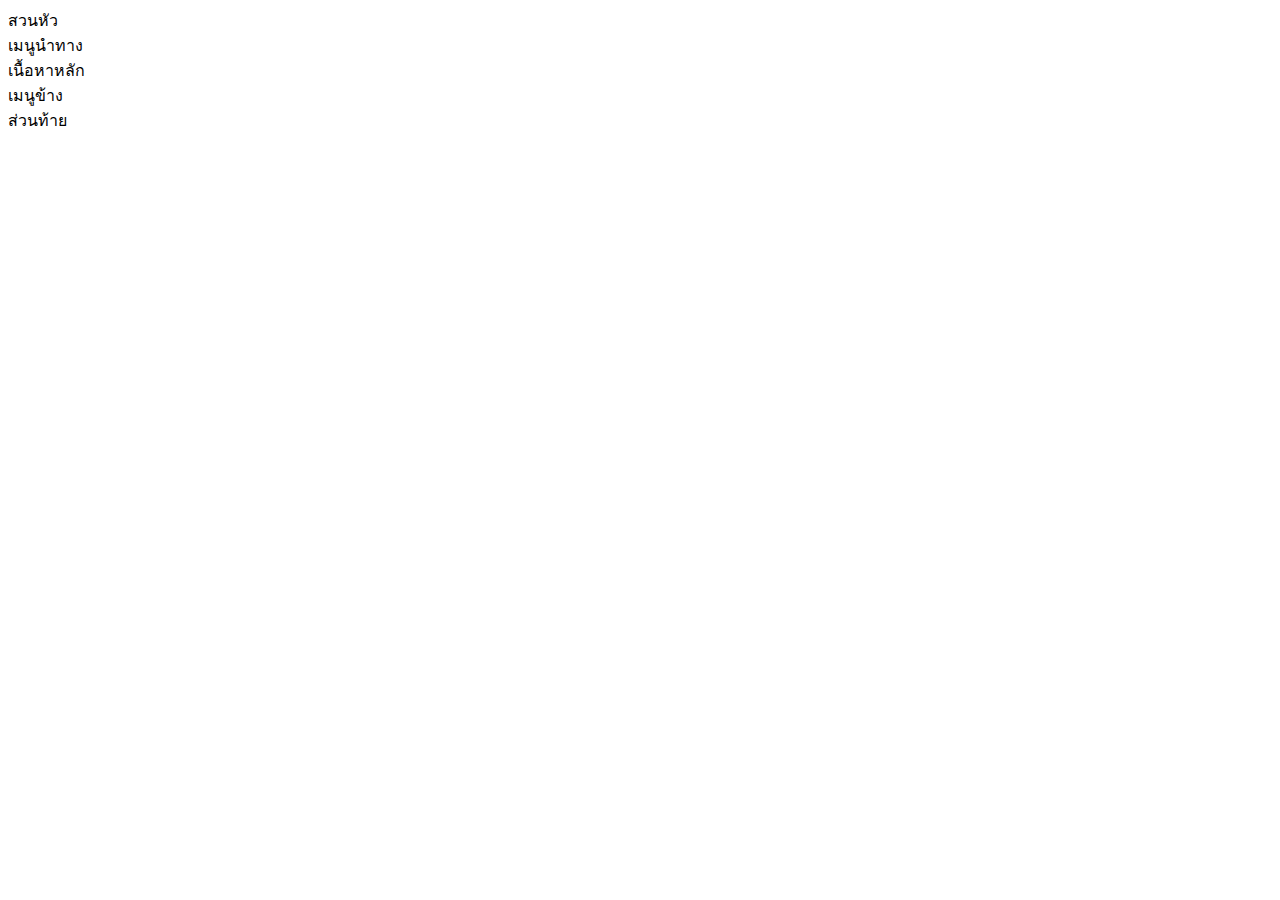
==== index.html @ 845a9fdf "เพิ่มโครงสร้างHTMLพื้นฐาน" ====
<!DOCTYPE html> 
<html lang="th"> 
<head> 
    <meta charset="UTF-8"> 
    <meta name="viewport" content="width=device-width, initial-scale=1.0"> 
    <title>Grid Layout Lab</title> 
    <link rel="stylesheet" href="styles.css"> 
</head> 
<body> 
    <div class="grid-container"> 
        <header class="header">สวนหัว</header> 
        <nav class="nav">เมนูนําทาง</nav> 
        <main class="main">เนื้อหาหลัก</main> 
        <aside class="sidebar">เมนูข้าง</aside> 
        <footer class="footer">ส่วนท้าย</footer> 
    </div> 
</body> 
</html>
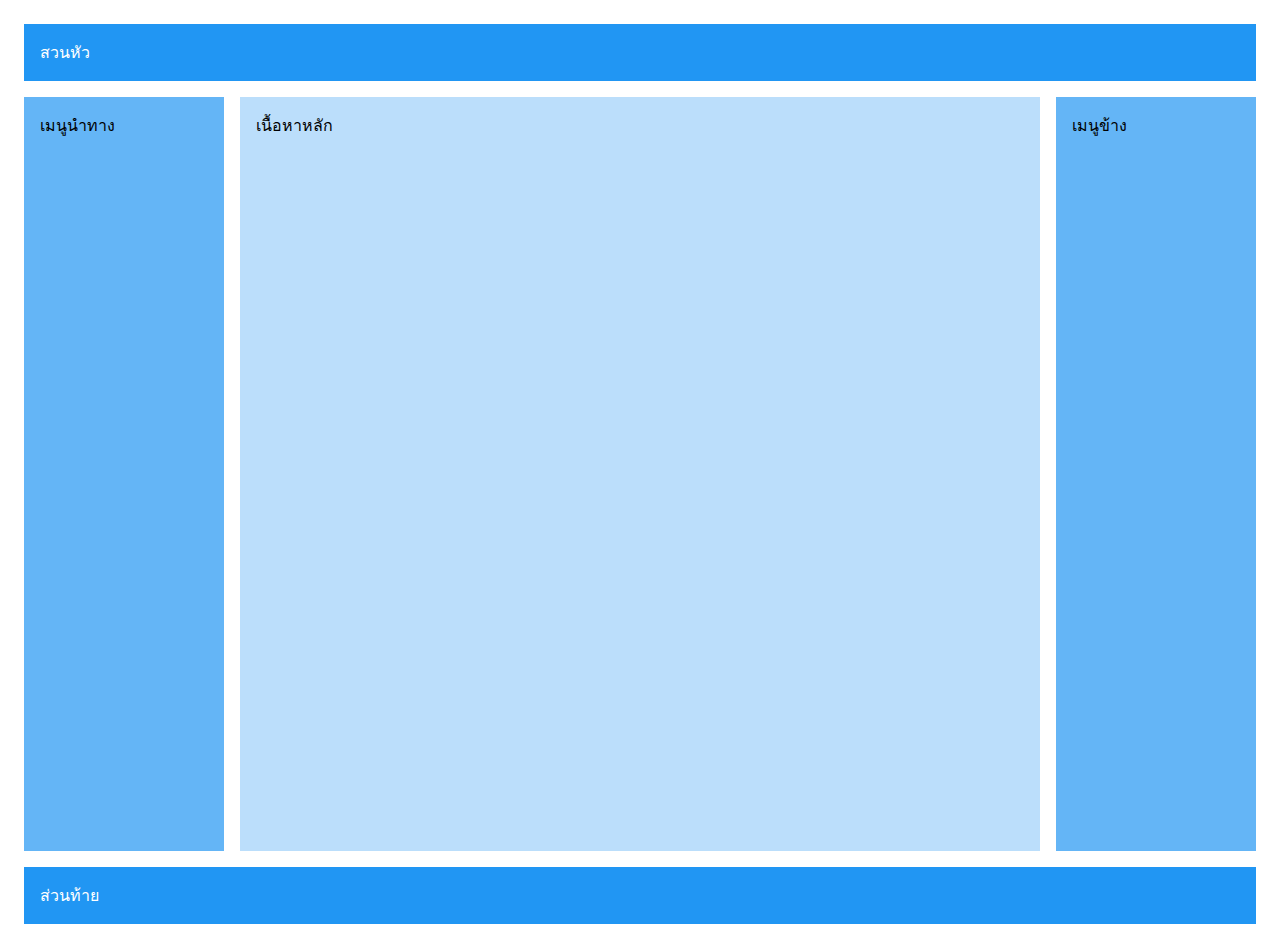
==== commit 3120acb9: "เพิ่ม Grid Layout พื้นฐาน" ====
--- a/index.html
+++ b/index.html
@@ -4,7 +4,7 @@
     <meta charset="UTF-8"> 
     <meta name="viewport" content="width=device-width, initial-scale=1.0"> 
     <title>Grid Layout Lab</title> 
-    <link rel="stylesheet" href="styles.css"> 
+    <link rel="stylesheet" href="css/styles.css"> 
 </head> 
 <body> 
     <div class="grid-container"> 
--- a/css/styles.css
+++ b/css/styles.css
@@ -0,0 +1,39 @@
+.grid-container {
+    display: grid;
+    grid-template-areas:
+    "header header header"
+    "nav main sidebar"
+    "footer footer footer";
+    grid-template-columns: 200px 1fr 200px;
+    grid-template-rows: auto 1fr auto;
+    min-height: 100vh;
+    gap: 1rem;
+    padding: 1rem;
+}
+.header {
+    grid-area: header;
+    background: #2196F3;
+    padding: 1rem;
+    color: white;
+}
+.nav {
+    grid-area: nav;
+    background: #64B5F6;
+    padding: 1rem;
+}
+.main {
+    grid-area: main;
+    background: #BBDEFB;
+    padding: 1rem;
+}
+.sidebar {
+    grid-area: sidebar;
+    background: #64B5F6;
+    padding: 1rem;
+}
+.footer {
+    grid-area: footer;
+    background: #2196F3;
+    padding: 1rem;
+    color: white;
+}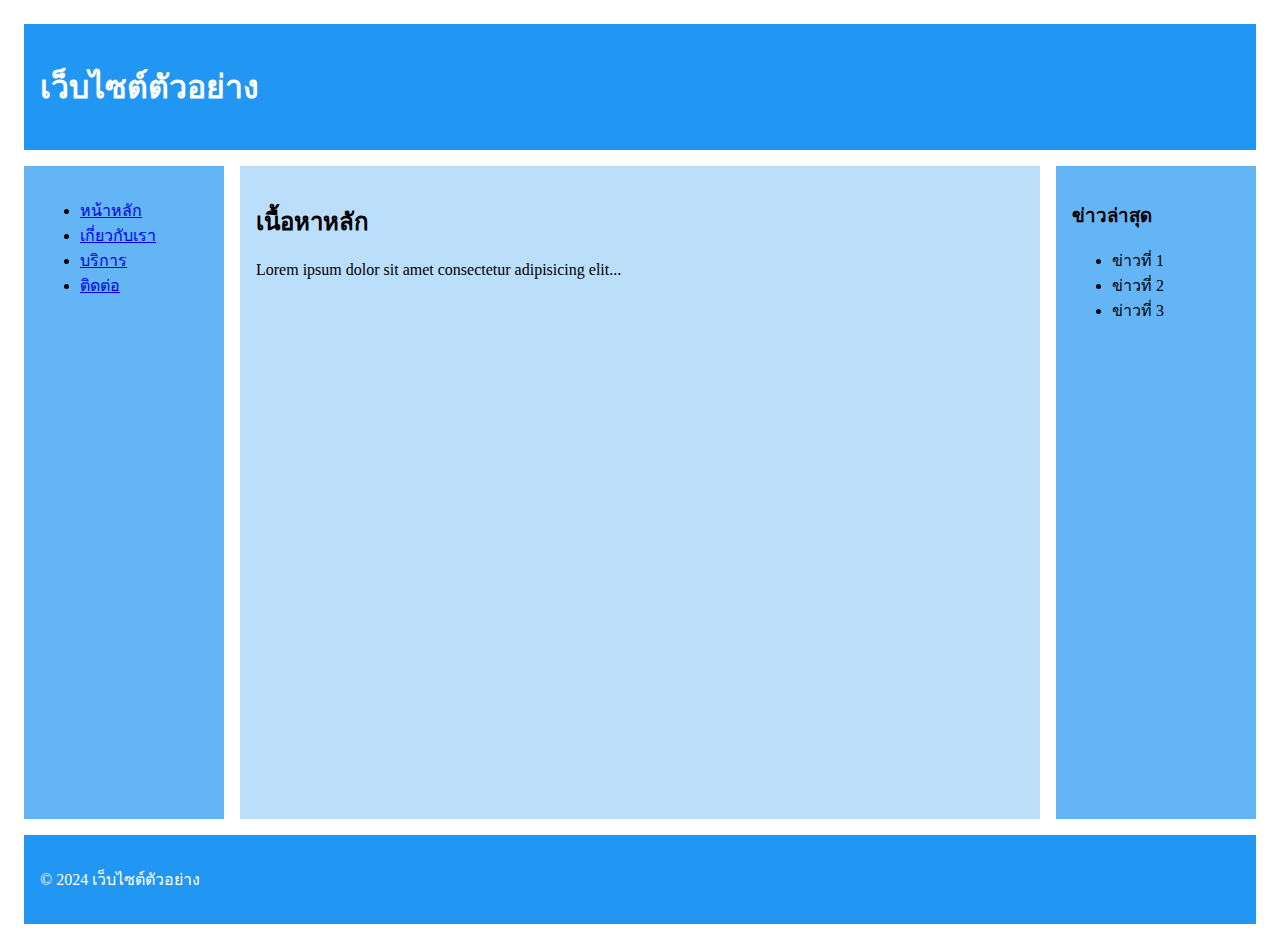
==== commit 512d2b9f: "เพิ่มเนื้อหาจำลองสำหรับทดสอบResponsive" ====
--- a/index.html
+++ b/index.html
@@ -8,11 +8,32 @@
 </head> 
 <body> 
     <div class="grid-container"> 
-        <header class="header">สวนหัว</header> 
-        <nav class="nav">เมนูนําทาง</nav> 
-        <main class="main">เนื้อหาหลัก</main> 
-        <aside class="sidebar">เมนูข้าง</aside> 
-        <footer class="footer">ส่วนท้าย</footer> 
+        <header class="header"> 
+            <h1>เว็บไซต์ตัวอย่าง</h1> 
+        </header> 
+        <nav class="nav"> 
+            <ul> 
+                <li><a href="#">หน้าหลัก</a></li> 
+                <li><a href="#">เกี่ยวกับเรา</a></li> 
+                <li><a href="#">บริการ</a></li> 
+                <li><a href="#">ติดต่อ</a></li> 
+            </ul> 
+        </nav> 
+        <main class="main"> 
+            <h2>เนื้อหาหลัก</h2> 
+            <p>Lorem ipsum dolor sit amet consectetur adipisicing elit...</p> 
+        </main> 
+        <aside class="sidebar"> 
+            <h3>ข่าวล่าสุด</h3> 
+            <ul> 
+                <li>ข่าวที่ 1</li> 
+                <li>ข่าวที่ 2</li> 
+                <li>ข่าวที่ 3</li> 
+            </ul> 
+        </aside> 
+        <footer class="footer"> 
+            <p>&copy; 2024 เว็บไซต์ตัวอย่าง</p> 
+        </footer> 
     </div> 
 </body> 
 </html>--- a/css/styles.css
+++ b/css/styles.css
@@ -36,4 +36,28 @@
     background: #2196F3;
     padding: 1rem;
     color: white;
-}+}
+/* สาหรับแท็บเล็ต */ 
+@media (max-width: 768px) { 
+    .grid-container { 
+        grid-template-areas:  
+            "header header" 
+            "nav nav" 
+            "main sidebar" 
+            "footer footer"; 
+        grid-template-columns: 1fr 200px; 
+    } 
+} 
+ 
+/* สาหรับมือถือ */ 
+@media (max-width: 480px) { 
+    .grid-container { 
+        grid-template-areas:  
+            "header" 
+            "nav" 
+            "main" 
+            "sidebar" 
+            "footer"; 
+        grid-template-columns: 1fr; 
+    } 
+} 